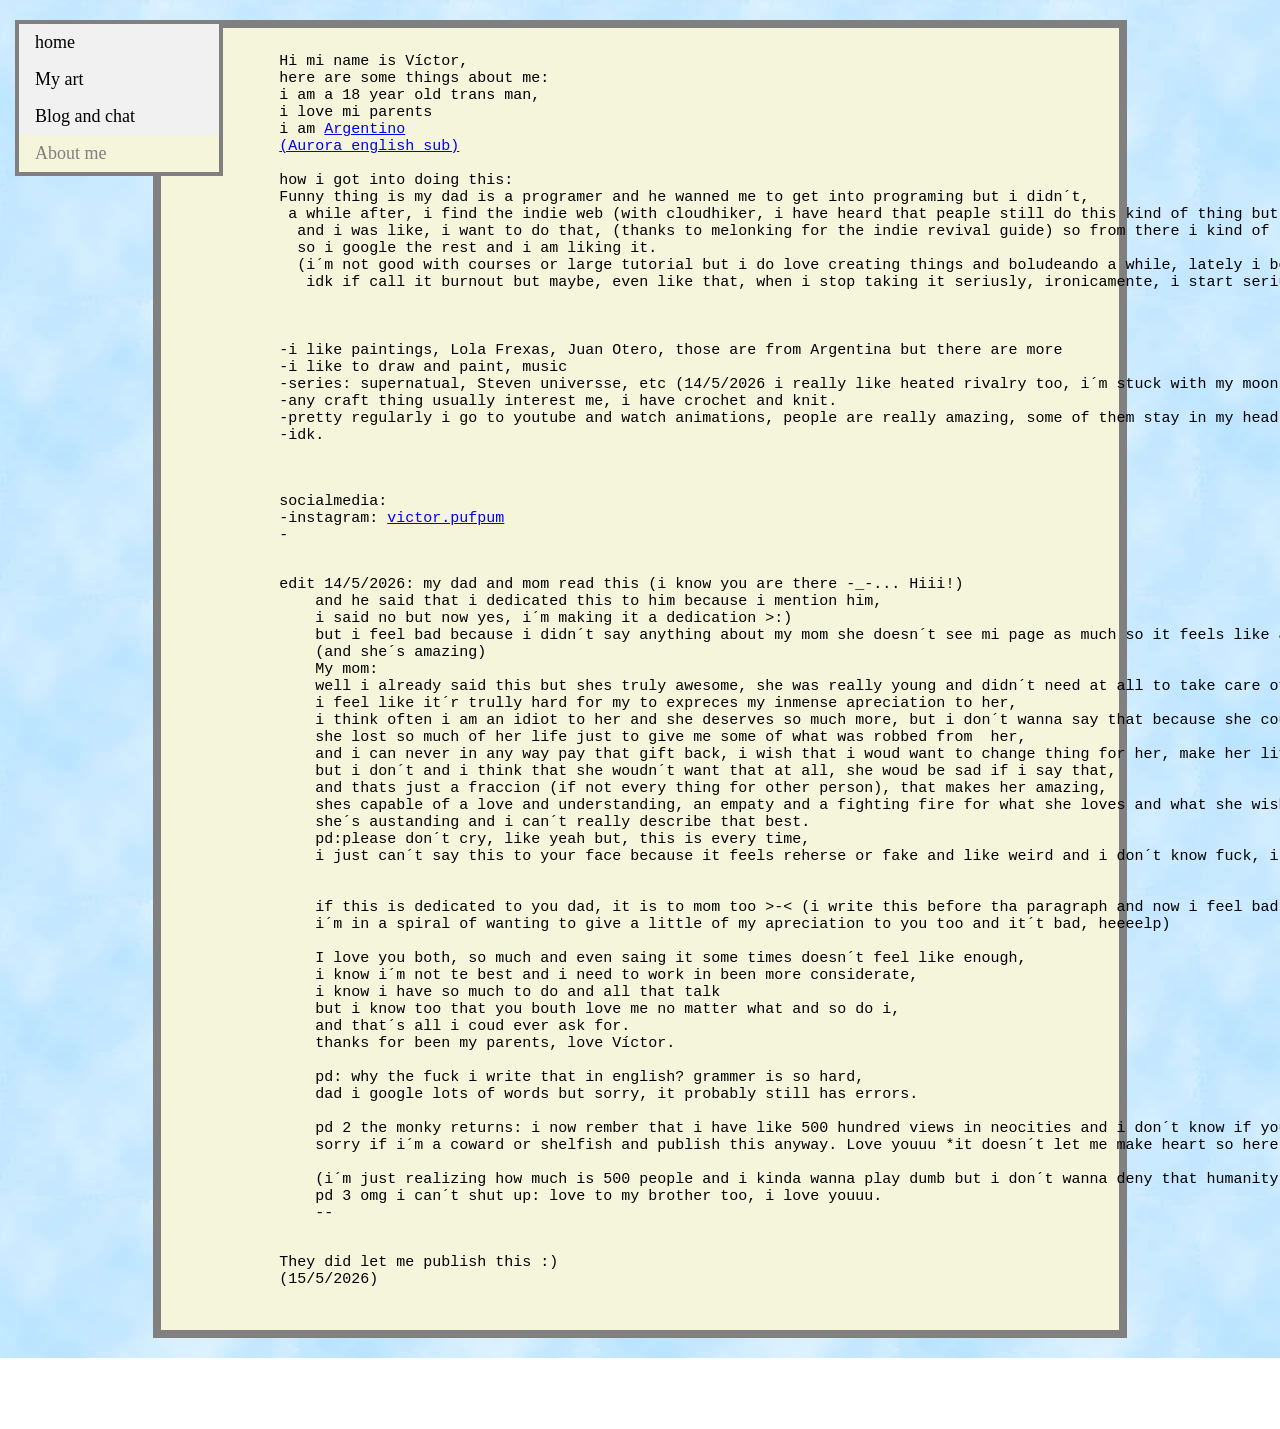
==== My website/aboutme.html @ b7e02d3c "Add files via upload" ====
<!DOCTYPE html>
<html>
    <head>
        <link rel="stylesheet" href="aboutmecss.css">
        <meta charset="UTF-8">
    </head>
    <body>
        <ul>
            <li><a href="home.html">home</a></li>
            <li><a href="myart.html">My art</a></li>
            <li><a href="blog.html">Blog and chat</a></li>
            <li><a class="active" href="aboutme.html">About me</a></li>
        </ul>

        <div >
        <p>
            <pre>
            Hi mi name is Víctor,
            here are some things about me:
            i am a 18 year old trans man,
            i love mi parents 
            i am <a href="https://youtu.be/5bhdARadb_o?si=nzkXU1o4_YYArFwf">Argentino</a>
            <a href="https://www.youtube.com/watch?v=bV7qFNJrut4">(Aurora english sub)</a>
            
            how i got into doing this:
            Funny thing is my dad is a programer and he wanned me to get into programing but i didn´t,
             a while after, i find the indie web (with cloudhiker, i have heard that peaple still do this kind of thing but i have to look for it) 
              and i was like, i want to do that, (thanks to melonking for the indie revival guide) so from there i kind of knew what i wanted,
              so i google the rest and i am liking it.
              (i´m not good with courses or large tutorial but i do love creating things and boludeando a while, lately i been having a hard time,
               idk if call it burnout but maybe, even like that, when i stop taking it seriusly, ironicamente, i start seriusly loving it againg)
             

            
            -i like paintings, Lola Frexas, Juan Otero, those are from Argentina but there are more
            -i like to draw and paint, music
            -series: supernatual, Steven universse, etc (14/5/2026 i really like heated rivalry too, i´m stuck with my moon my man in my minf and i´ll belive in any thing) <!--Ishoud really finish that blog of mine, first the thing for my parents and now this, if someone read´s this, watch heated rivaly! i want to talk about it with someone! :D(IF YOU DON´T LIKE IT... that fine too :) idk why it came out passive agresive, sorry jajaj, oohh i can´t simbolically shut up, i´m talking to my self, im my room, i´m maaadd, well no but i shoud stop, this was a long day huh, yeah but a really good one :) good job to myself and love for me and all.-->
            -any craft thing usually interest me, i have crochet and knit.
            -pretty regularly i go to youtube and watch animations, people are really amazing, some of them stay in my head and i love feeling what they created.
            -idk.
            </pre>
        </p>
        <p><pre> 
            socialmedia:
            -instagram: <a href="https://www.instagram.com/victor.pufpum/?hl=es">victor.pufpum</a>
            -
            </pre>
        </p>
        <p>
            <pre>
            edit 14/5/2026: my dad and mom read this (i know you are there -_-... Hiii!)
                and he said that i dedicated this to him because i mention him,
                i said no but now yes, i´m making it a dedication >:) 
                but i feel bad because i didn´t say anything about my mom she doesn´t see mi page as much so it feels like a miss oportunity to apreceated her too, so here: 
                (and she´s amazing)
                My mom:
                well i already said this but shes truly awesome, she was really young and didn´t need at all to take care of me or my brother,
                i feel like it´r trully hard for my to expreces my inmense apreciation to her,
                i think often i am an idiot to her and she deserves so much more, but i don´t wanna say that because she coud star teasen me or crying >-<
                she lost so much of her life just to give me some of what was robbed from  her,
                and i can never in any way pay that gift back, i wish that i woud want to change thing for her, make her life better without me 
                but i don´t and i think that she woudn´t want that at all, she woud be sad if i say that,
                and thats just a fraccion (if not every thing for other person), that makes her amazing,
                shes capable of a love and understanding, an empaty and a fighting fire for what she loves and what she wishes,
                she´s austanding and i can´t really describe that best.
                pd:please don´t cry, like yeah but, this is every time, 
                i just can´t say this to your face because it feels reherse or fake and like weird and i don´t know fuck, i love you.

                
                if this is dedicated to you dad, it is to mom too >-< (i write this before tha paragraph and now i feel bad for how silly the one for dad was, 
                i´m in a spiral of wanting to give a little of my apreciation to you too and it´t bad, heeeelp)

                I love you both, so much and even saing it some times doesn´t feel like enough,
                i know i´m not te best and i need to work in been more considerate,
                i know i have so much to do and all that talk 
                but i know too that you bouth love me no matter what and so do i,
                and that´s all i coud ever ask for.
                thanks for been my parents, love Víctor.

                pd: why the fuck i write that in english? grammer is so hard,
                dad i google lots of words but sorry, it probably still has errors.

                pd 2 the monky returns: i now rember that i have like 500 hundred views in neocities and i don´t know if you want this public,
                sorry if i´m a coward or shelfish and publish this anyway. Love youuu *it doesn´t let me make heart so here imagine heart*

                (i´m just realizing how much is 500 people and i kinda wanna play dumb but i don´t wanna deny that humanity, i´m going to las ramas)
                pd 3 omg i can´t shut up: love to my brother too, i love youuu.
                --
            </pre>
        </p>
        <p>
            <pre>
            They did let me publish this :)
            (15/5/2026)
            </pre>
        </p>
    </div>
    </body>
</html>
---- My website/aboutmecss.css ----
body {
    background-image: url(img/clear_day_bkgrd.jpg);
    font-size: 15px;
    margin: 15px;
}

div {
    background-color: beige;
    border: 8px solid gray;
    width: 75%;
    margin: 20px auto;
    padding: 10px;
}


ul {
    list-style-type: none;
    margin: 0;
    padding: 0;
    width: 200px;
    background-color: #f1f1f1;
    position: fixed;
    overflow: auto;
    border: 4px solid gray;
    font-size: 18px;
}

li a {
  display: block;
  color: black;
  padding: 8px 16px;
  text-decoration: none;
}

.active {
    background-color: beige;
    color: gray;
}

li a:hover:not(.active) {
  background-color: #555555;
  color: white;
}
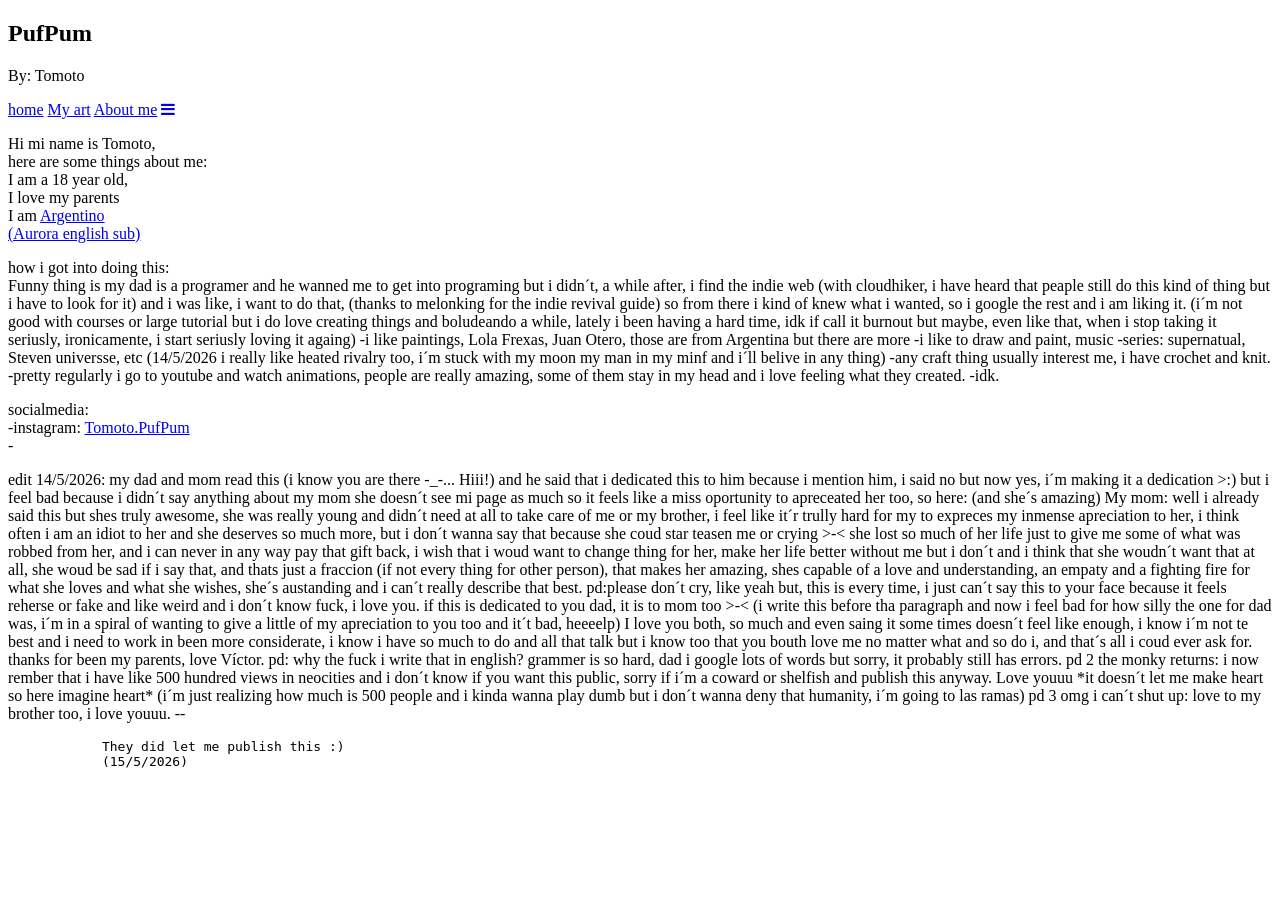
==== commit d2250beb: "Update aboutme.html" ====
--- a/My website/aboutme.html
+++ b/My website/aboutme.html
@@ -1,28 +1,33 @@
 <!DOCTYPE html>
 <html>
     <head>
-        <link rel="stylesheet" href="aboutmecss.css">
+        <link rel="stylesheet" href="aboutme.css">
+        <link rel="stylesheet" href="https://cdnjs.cloudflare.com/ajax/libs/font-awesome/4.7.0/css/font-awesome.min.css">
+        <meta name="viewport" content="width=device-width, initial-scale=1.0">
         <meta charset="UTF-8">
     </head>
     <body>
-        <ul>
-            <li><a href="home.html">home</a></li>
-            <li><a href="myart.html">My art</a></li>
-            <li><a href="blog.html">Blog and chat</a></li>
-            <li><a class="active" href="aboutme.html">About me</a></li>
-        </ul>
+        <div class="topnav" id="myTopnav">
+             <div class="header"><h2>PufPum</h2>
+             <p>By: Tomoto</p></div>
+             <a href="home.html">home</a>
+             <a href="myart.html">My art</a>
+             <a class="active" href="aboutme.html">About me</a>
+             <a href="javascript:void(0);" class="icon" onclick="myFunction()">
+             <i class="fa fa-bars"></i></a>
+        </div>
 
-        <div >
+        <div class="principal">
         <p>
-            <pre>
-            Hi mi name is Víctor,
-            here are some things about me:
-            i am a 18 year old trans man,
-            i love mi parents 
-            i am <a href="https://youtu.be/5bhdARadb_o?si=nzkXU1o4_YYArFwf">Argentino</a>
-            <a href="https://www.youtube.com/watch?v=bV7qFNJrut4">(Aurora english sub)</a>
-            
-            how i got into doing this:
+            Hi mi name is Tomoto,<br>
+            here are some things about me:<br>
+            I am a 18 year old,<br>
+            I love my parents <br>
+            I am <a href="https://youtu.be/5bhdARadb_o?si=nzkXU1o4_YYArFwf">Argentino</a><br>
+            <a href="https://www.youtube.com/watch?v=bV7qFNJrut4">(Aurora english sub)</a><br>
+        </p>
+        <p>
+            how i got into doing this:<br>
             Funny thing is my dad is a programer and he wanned me to get into programing but i didn´t,
              a while after, i find the indie web (with cloudhiker, i have heard that peaple still do this kind of thing but i have to look for it) 
               and i was like, i want to do that, (thanks to melonking for the indie revival guide) so from there i kind of knew what i wanted,
@@ -38,16 +43,13 @@
             -any craft thing usually interest me, i have crochet and knit.
             -pretty regularly i go to youtube and watch animations, people are really amazing, some of them stay in my head and i love feeling what they created.
             -idk.
-            </pre>
-        </p>
-        <p><pre> 
-            socialmedia:
-            -instagram: <a href="https://www.instagram.com/victor.pufpum/?hl=es">victor.pufpum</a>
-            -
-            </pre>
         </p>
         <p>
-            <pre>
+            socialmedia:<br>
+            -instagram: <a href="https://www.instagram.com/tomoto.pufpum/">Tomoto.PufPum</a><br>
+            -
+        </p>
+        <p>
             edit 14/5/2026: my dad and mom read this (i know you are there -_-... Hiii!)
                 and he said that i dedicated this to him because i mention him,
                 i said no but now yes, i´m making it a dedication >:) 
@@ -86,7 +88,6 @@
                 (i´m just realizing how much is 500 people and i kinda wanna play dumb but i don´t wanna deny that humanity, i´m going to las ramas)
                 pd 3 omg i can´t shut up: love to my brother too, i love youuu.
                 --
-            </pre>
         </p>
         <p>
             <pre>
@@ -95,5 +96,17 @@
             </pre>
         </p>
     </div>
+
+    <script>
+         function myFunction() {
+              var x = document.getElementById("myTopnav");
+               if (x.className === "topnav") {
+               x.className += " responsive";
+               } else {
+              x.className = "topnav";
+               }
+           }
+        </script>
+
     </body>
-</html>+</html>
